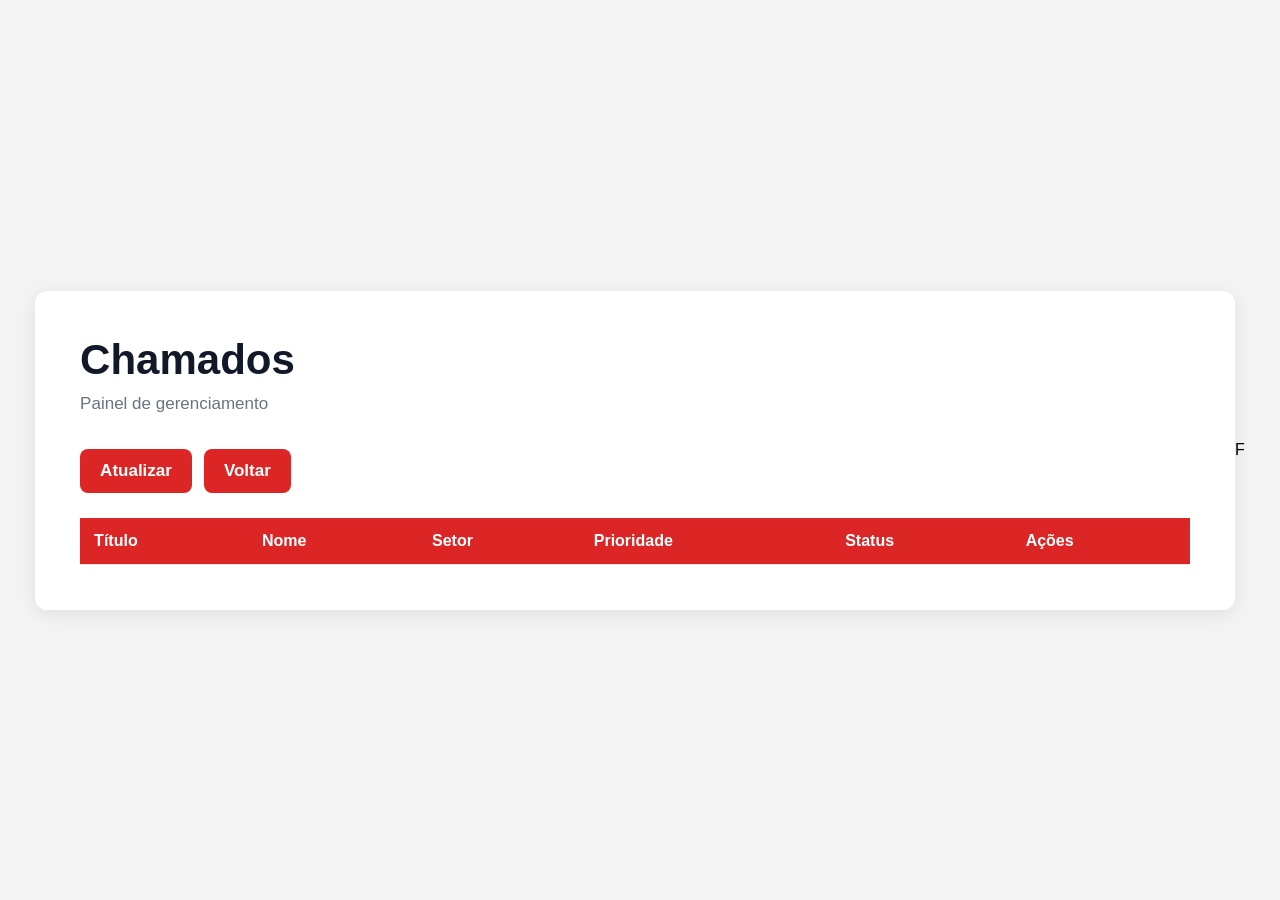
==== chamados.html @ dec38672 "Acrescentando chamados.html" ====
<!DOCTYPE html>
<html lang="pt-BR">

<head>

    <meta charset="UTF-8">
    <meta name="viewport" content="width=device-width, initial-scale=1.0">

    <title>Chamados - HELP DESK</title>

    <link rel="stylesheet" href="style.css">

</head>

<body>

    <div class="container chamados-container">

        <div class="header">

            <h1>Chamados</h1>

            <p>
                Painel de gerenciamento
            </p>

        </div>

        <div class="acoes-topo">

            <button onclick="carregarChamados()">
                Atualizar
            </button>

            <button onclick="voltarInicio()">
                Voltar
            </button>

        </div>

        <div class="tabela-area">

            <table>

                <thead>

                    <tr>

                        <th>Título</th>
                        <th>Nome</th>
                        <th>Setor</th>
                        <th>Prioridade</th>
                        <th>Status</th>
                        <th>Ações</th>

                    </tr>

                </thead>

                <tbody id="ticketsBody">

                </tbody>

            </table>

        </div>

    </div>

    <script src="script.js"></script>

</body>

</html>F
---- style.css ----
/* RESET */

* {
  margin: 0;
  padding: 0;
  box-sizing: border-box;
  font-family: Arial, Helvetica, sans-serif;
}

/* BODY */

body {
  background: #f3f3f3;

  min-height: 100vh;

  display: flex;
  justify-content: center;
  align-items: center;

  padding: 20px;
}

/* CONTAINER */

.container {

  width: 100%;
  max-width: 520px;

  background: #ffffff;

  padding: 45px;

  border-radius: 12px;

  box-shadow:
    0 4px 20px rgba(0, 0, 0, 0.08);

}

/* HEADER */

.header {
  margin-bottom: 35px;
}

.header h1 {

  color: #111827;

  font-size: 42px;

  font-weight: bold;

  margin-bottom: 10px;

}

.header p {

  color: #6b7280;

  font-size: 17px;

}

/* FORM */

.form-group {
  margin-bottom: 22px;
}

/* LABEL */

label {

  display: block;

  margin-bottom: 8px;

  color: #1f2937;

  font-size: 16px;

  font-weight: 600;

}

/* INPUTS */

input,
select,
textarea {

  width: 100%;

  padding: 14px;

  border: 1px solid #d1d5db;

  border-radius: 8px;

  background: #fafafa;

  font-size: 15px;

  transition: 0.2s;

}

/* FOCUS */

input:focus,
select:focus,
textarea:focus {

  outline: none;

  border-color: #dc2626;

  background: white;

}

/* TEXTAREA */

textarea {

  resize: none;

  height: 120px;

}

/* BUTTON */

button {

  width: 100%;

  padding: 15px;

  border: none;

  border-radius: 8px;

  background: #dc2626;

  color: white;

  font-size: 17px;

  font-weight: bold;

  cursor: pointer;

  transition: 0.3s;

}

/* CHAMADOS */

.chamados-container {

  max-width: 1200px;

}

/* AÇÕES TOPO */

.acoes-topo {

  display: flex;

  gap: 12px;

  margin-bottom: 25px;

}

.acoes-topo button {

  width: auto;

  padding: 12px 20px;

}

/* TABELA */

.tabela-area {

  overflow-x: auto;

}

table {

  width: 100%;

  border-collapse: collapse;

  background: white;

}

thead {

  background: #dc2626;

  color: white;

}

th,
td {

  padding: 14px;

  border-bottom: 1px solid #e5e7eb;

  text-align: left;

}

tr:hover {

  background: #f9fafb;

}

/* STATUS */

.status {

  padding: 6px 10px;

  border-radius: 6px;

  font-size: 14px;

  font-weight: bold;

}

.em-espera {

  background: #d1d5db;

}

.em-andamento {

  background: #93c5fd;

}

.finalizado {

  background: #86efac;

}

.rejeitado {

  background: #fca5a5;

}

/* SELECT STATUS */

.status-select {

  padding: 8px;

  border-radius: 6px;

}

/* BOTÃO CHAMADOS */

.btn-chamados {

  margin-top: 12px;

  background: #374151;

}

.btn-chamados:hover {

  background: #1f2937;

}

/* HOVER */

button:hover {

  background: #b91c1c;

}

/* LOGIN */

#loginArea {

  margin-bottom: 30px;

}

/* ERRO */

#erro {

  color: #dc2626;

  text-align: center;

  margin-top: 15px;

  font-size: 14px;

}

/* SISTEMA */

#sistema {
  display: none;
}

/* LINKS */

.link-area {

  margin-top: 25px;

  text-align: center;

}

.link-area p {

  color: #6b7280;

}

.link-area a {

  color: #dc2626;

  text-decoration: none;

  font-weight: bold;

}

.link-area a:hover {

  text-decoration: underline;

}

/* RESPONSIVO */

@media(max-width:600px) {

  .container {
    padding: 30px;
  }

  .header h1 {
    font-size: 34px;
  }

}
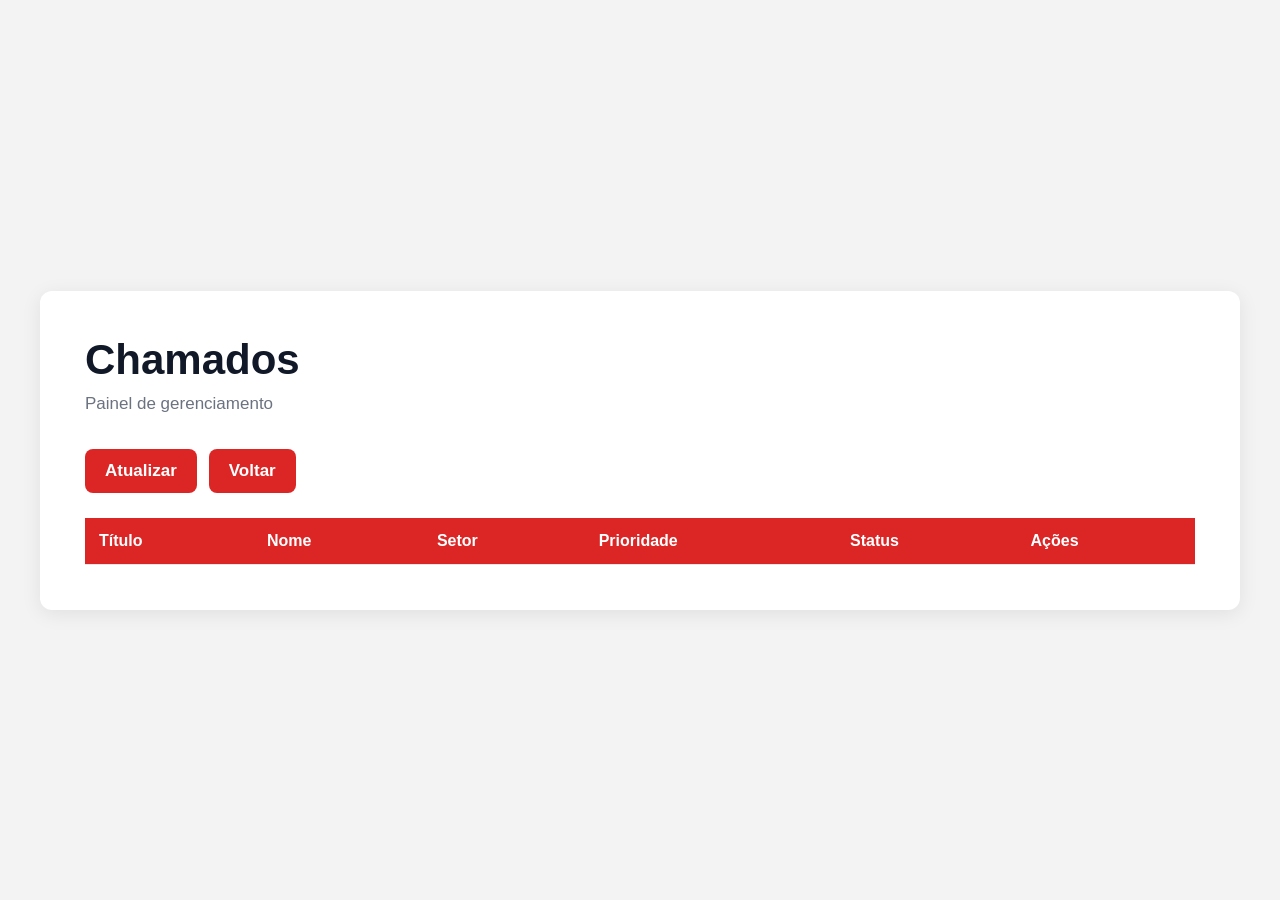
==== commit eb816b1a: "Commit" ====
--- a/chamados.html
+++ b/chamados.html
@@ -71,4 +71,4 @@
 
 </body>
 
-</html>F+</html>
--- a/style.css
+++ b/style.css
@@ -224,7 +224,7 @@
 
 }
 
-tr:hover {
+tbody tr:hover {
 
   background: #f9fafb;
 
